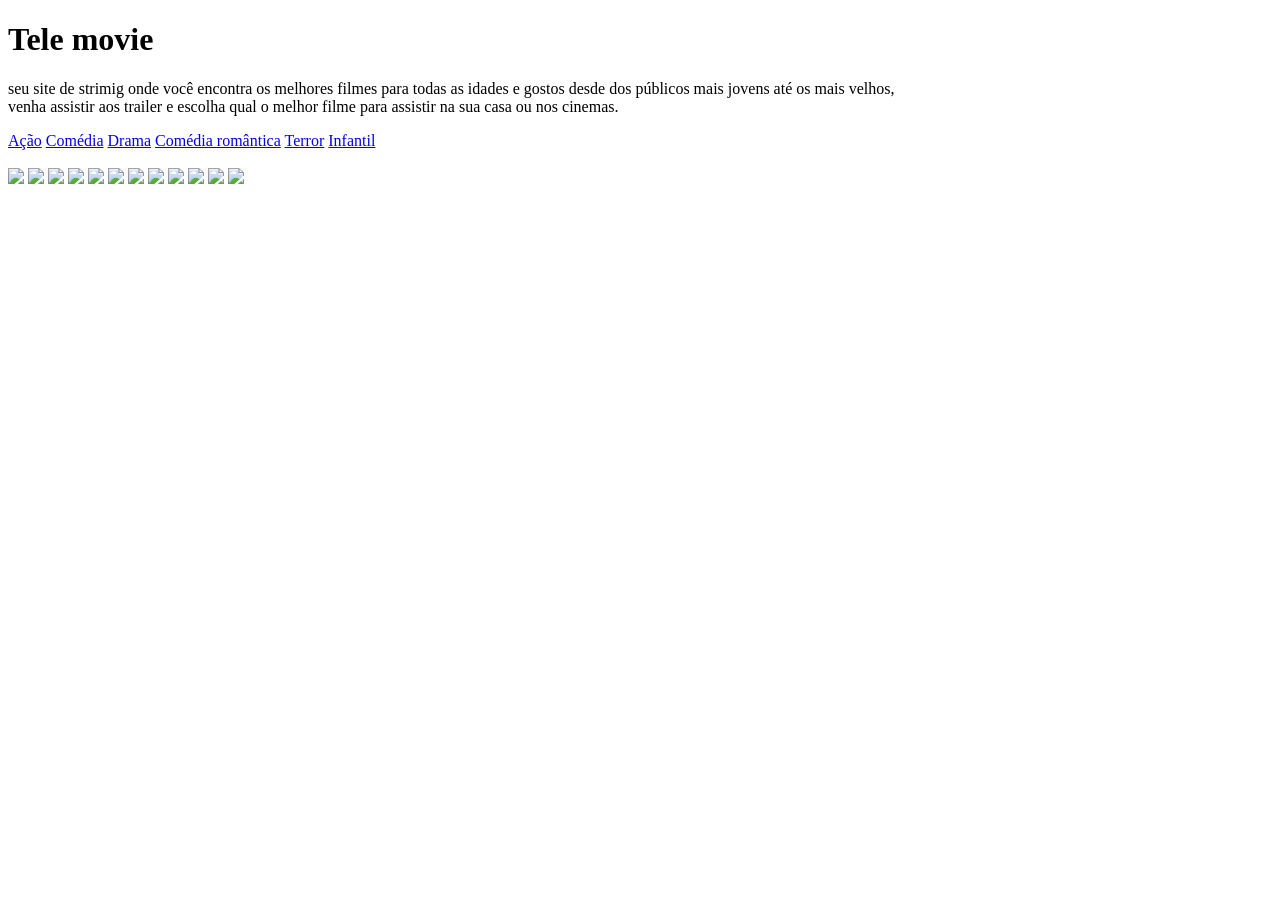
==== index.html @ 5735970d "arquivo index movido para a pasta raiz do projeto" ====
<!DOCTYPE html>
<html lang="pt-BR">
<head>
    <meta charset="UTF-8">
    <meta name="viewport" content="width=device-width, initial-scale=1.0">
    <link rel="stylesheet" href="index.css">
    <a href = "tela de login.html"></a>
    <title>tele movie</title>
</head>
<body>
    <h1>Tele movie</h1>

    <p>seu site de strimig onde você encontra os melhores filmes para todas as idades
        e gostos desde dos públicos mais jovens até os mais velhos,<br> venha assistir aos
        trailer e escolha qual o melhor filme para assistir na sua casa ou nos cinemas. 
    </p>

    <div class="generos">
        <a href="genero acao.html">Ação</a>
        <a href="genero comedia.html">Comédia</a>
        <a href="genero drama.html">Drama</a>
        <a href="genero comedia romantica.html">Comédia romântica</a>
        <a href="genero terror.html">Terror</a>
        <a href="genero infantil.html">Infantil</a>
    </div> 
    
    <br>

    <div class="filmes">
        <img src="infantil.jfif">
        <img src="comedia romantica.jfif">
        <img src="romance.jfif">
        <img src="infantill.jfif">
        <img src="comedia romanticaa.jfif">
        <img src="acao.jfif">
        <img src="terror.jfif">
        <img src="drama.jfif">
        <img src="acaoo.jfif">
        <img src="dramaa.jfif">
        <img src="romancee.jfif">
        <img src="terrorr.jfif">
    </div>

    <!--link do java-->
</body>
</html>
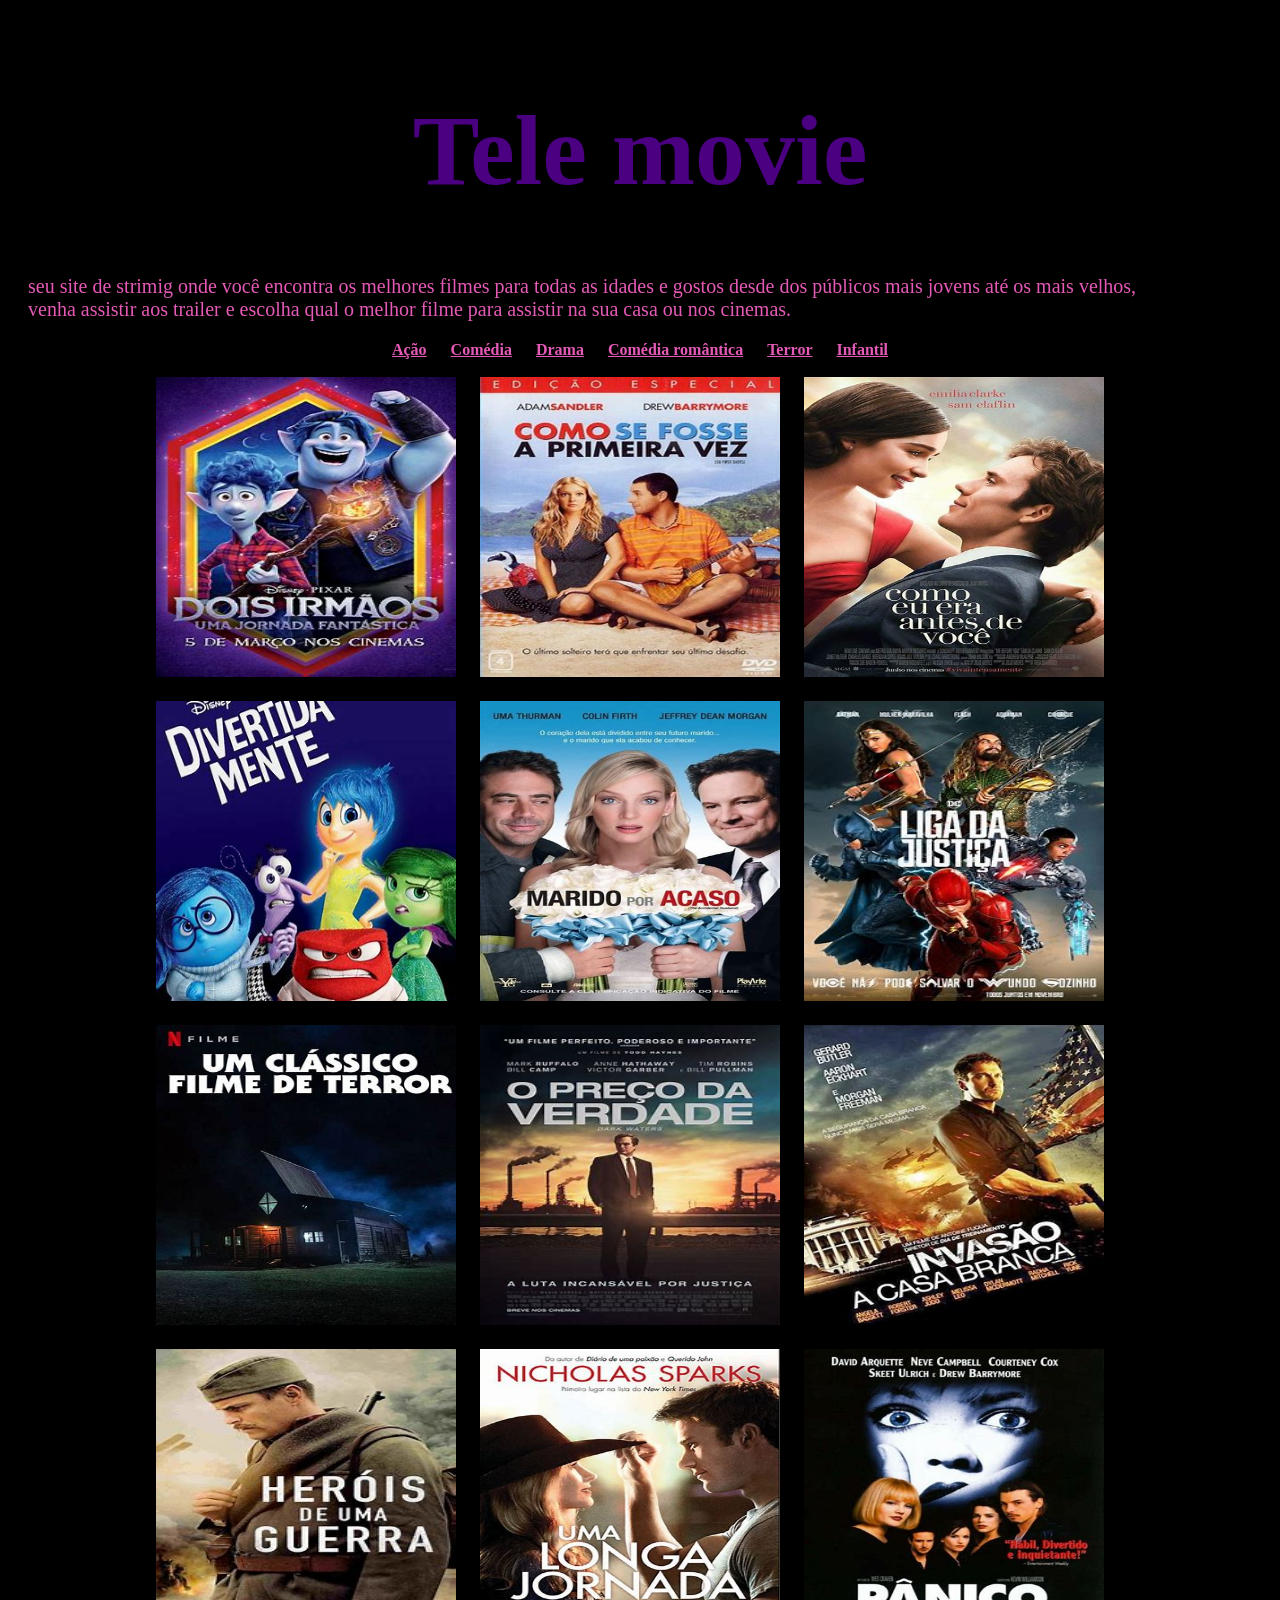
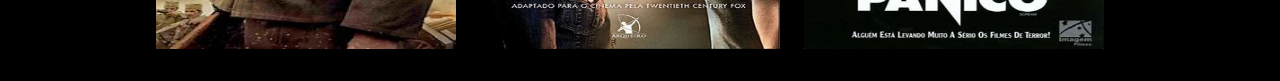
==== commit 3b56908f: "arquivo index movido para a pasta raiz do projeto" ====
--- a/index.html
+++ b/index.html
@@ -3,8 +3,8 @@
 <head>
     <meta charset="UTF-8">
     <meta name="viewport" content="width=device-width, initial-scale=1.0">
-    <link rel="stylesheet" href="index.css">
-    <a href = "tela de login.html"></a>
+    <link rel="stylesheet" href="/css/index.css">
+    <a href = "/html/tela de login.html"></a>
     <title>tele movie</title>
 </head>
 <body>
@@ -16,31 +16,29 @@
     </p>
 
     <div class="generos">
-        <a href="genero acao.html">Ação</a>
-        <a href="genero comedia.html">Comédia</a>
-        <a href="genero drama.html">Drama</a>
-        <a href="genero comedia romantica.html">Comédia romântica</a>
-        <a href="genero terror.html">Terror</a>
-        <a href="genero infantil.html">Infantil</a>
+        <a href="/html/genero acao.html">Ação</a>
+        <a href="/html/genero comedia.html">Comédia</a>
+        <a href="/html/genero drama.html">Drama</a>
+        <a href="/html/genero comedia romantica.html">Comédia romântica</a>
+        <a href="/html/genero terror.html">Terror</a>
+        <a href="/html/genero infantil.html">Infantil</a>
     </div> 
     
     <br>
 
     <div class="filmes">
-        <img src="infantil.jfif">
-        <img src="comedia romantica.jfif">
-        <img src="romance.jfif">
-        <img src="infantill.jfif">
-        <img src="comedia romanticaa.jfif">
-        <img src="acao.jfif">
-        <img src="terror.jfif">
-        <img src="drama.jfif">
-        <img src="acaoo.jfif">
-        <img src="dramaa.jfif">
-        <img src="romancee.jfif">
-        <img src="terrorr.jfif">
+        <img src="/imagens/infantil.jfif">
+        <img src="/imagens/comedia romantica.jfif">
+        <img src="/imagens/romance.jfif">
+        <img src="/imagens/infantill.jfif">
+        <img src="/imagens/comedia romanticaa.jfif">
+        <img src="/imagens/acao.jfif">
+        <img src="/imagens/terror.jfif">
+        <img src="/imagens/drama.jfif">
+        <img src="/imagens/acaoo.jfif">
+        <img src="/imagens/dramaa.jfif">
+        <img src="/imagens/romancee.jfif">
+        <img src="/imagens/terrorr.jfif">
     </div>
-
-    <!--link do java-->
 </body>
 </html>
--- a/css/index.css
+++ b/css/index.css
@@ -0,0 +1,36 @@
+body{
+    background-color: black;
+}
+
+h1{
+    font-size: 100px;
+    text-align: center;
+    color:indigo;
+}
+
+p{
+    padding-left: 20px;
+    font-size: 20px;
+    color: #e45ab6;
+}
+
+a{
+    padding: 10px;
+    font-weight: bold;
+    color: #e45ab6;
+    
+}
+
+.generos{
+    text-align: center;
+}
+
+img{
+    width: 300px;
+    height: 300px;
+    padding: 0 20px 20px 0;
+}
+
+.filmes{
+    text-align: center;
+}
